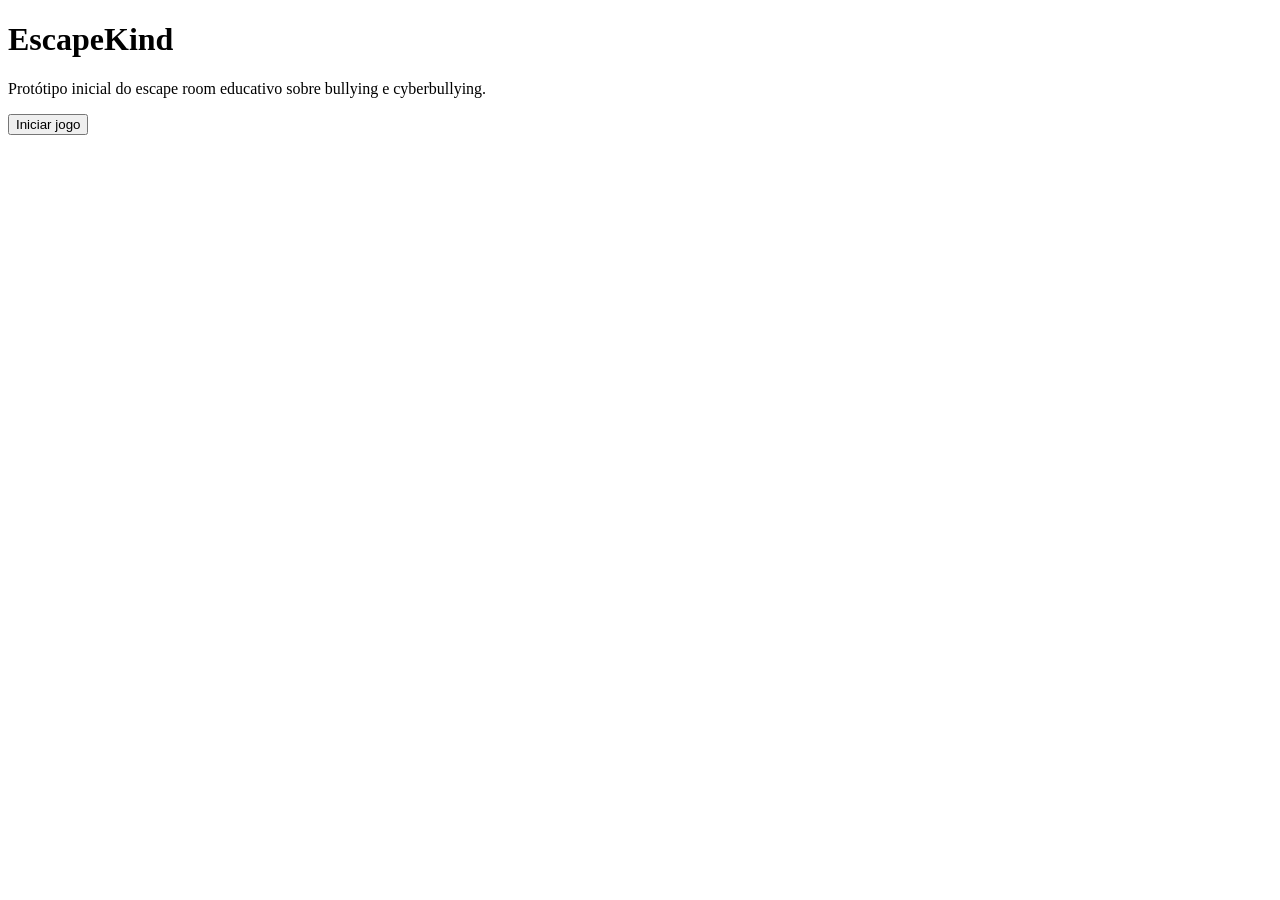
==== src/main/resources/static/index.html @ 5bd2e27e "Estrutura inicial do EscapeKind com back-end e front-end base" ====
<!DOCTYPE html>
<html lang="pt">
<head>
  <head>
    <meta charset="UTF-8">
    <meta name="viewport" content="width=device-width, initial-scale=1.0">
    <title>EscapeKind</title>
    <link rel="stylesheet" href="/css/style.css">
  </head>
</head>
<script src="/js/app.js"></script>
<body>
<h1>EscapeKind</h1>
<p>Protótipo inicial do escape room educativo sobre bullying e cyberbullying.</p>

<button>Iniciar jogo</button>
</body>
</html>
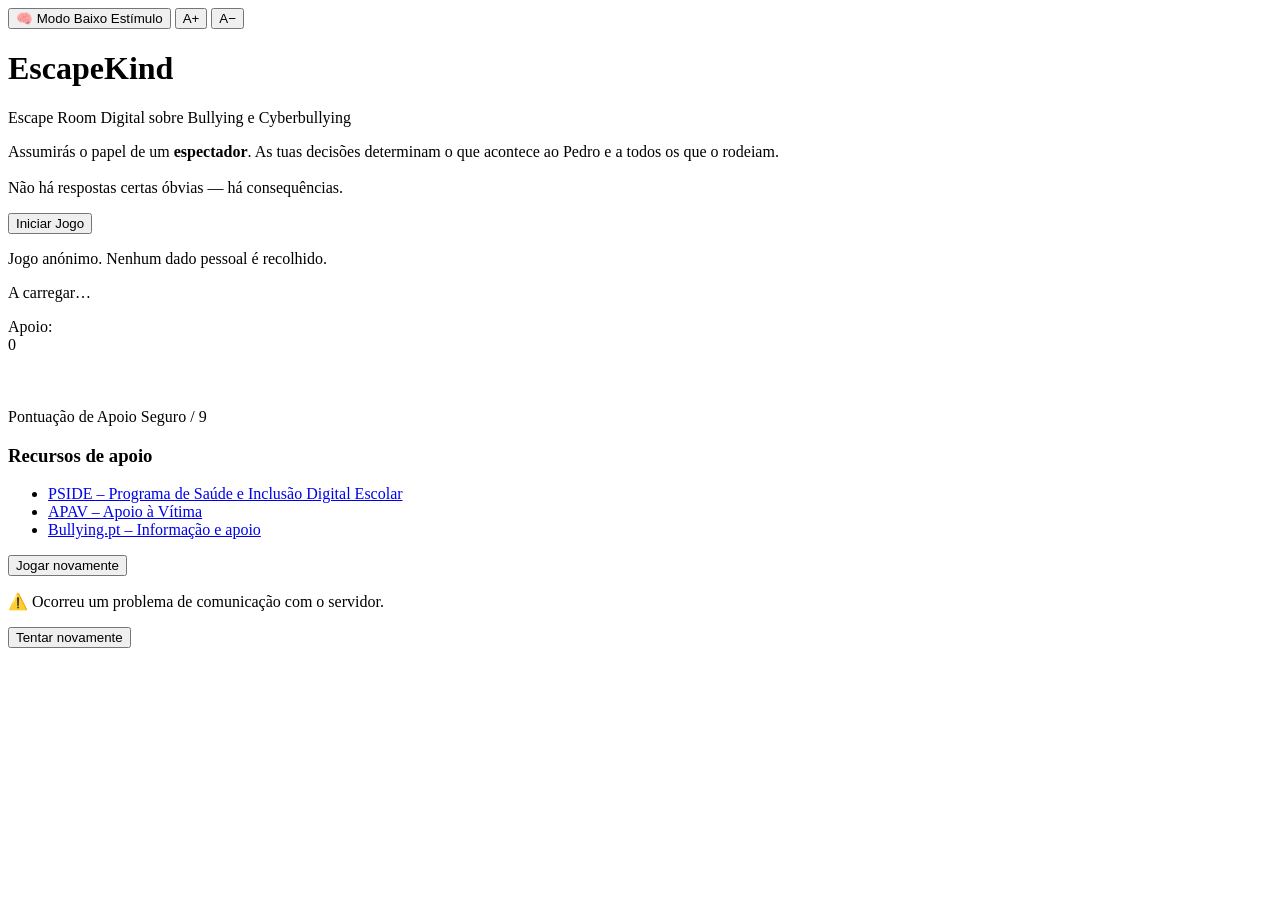
==== commit 3d0c80cd: "Atualiza codigo para versao final" ====
--- a/src/main/resources/static/index.html
+++ b/src/main/resources/static/index.html
@@ -1,18 +1,112 @@
 <!DOCTYPE html>
 <html lang="pt">
 <head>
-  <head>
-    <meta charset="UTF-8">
-    <meta name="viewport" content="width=device-width, initial-scale=1.0">
-    <title>EscapeKind</title>
-    <link rel="stylesheet" href="/css/style.css">
-  </head>
+  <meta charset="UTF-8" />
+  <meta name="viewport" content="width=device-width, initial-scale=1.0" />
+  <title>EscapeKind – Escape Room Educativo</title>
+  <link rel="stylesheet" href="/css/style.css" />
 </head>
-<script src="/js/app.js"></script>
 <body>
-<h1>EscapeKind</h1>
-<p>Protótipo inicial do escape room educativo sobre bullying e cyberbullying.</p>
 
-<button>Iniciar jogo</button>
+  <!-- ═══════════════════════════════════════════════════
+       BARRA DE ACESSIBILIDADE
+  ════════════════════════════════════════════════════ -->
+  <div class="accessibility-bar" role="toolbar" aria-label="Opções de acessibilidade">
+    <button id="btn-low-stimulus" class="btn-access" aria-pressed="false"
+            title="Ativa o Modo Baixo Estímulo: reduz animações e simplifica o ecrã">
+      🧠 Modo Baixo Estímulo
+    </button>
+    <button id="btn-font-up" class="btn-access" aria-label="Aumentar tamanho do texto">A+</button>
+    <button id="btn-font-down" class="btn-access" aria-label="Diminuir tamanho do texto">A−</button>
+  </div>
+
+  <!-- ═══════════════════════════════════════════════════
+       ECRÃ DE INÍCIO
+  ════════════════════════════════════════════════════ -->
+  <main id="screen-start" class="screen active" role="main">
+    <div class="start-container">
+      <h1 class="game-title">EscapeKind</h1>
+      <p class="game-subtitle">Escape Room Digital sobre Bullying e Cyberbullying</p>
+      <p class="game-intro">
+        Assumirás o papel de um <strong>espectador</strong>. As tuas decisões determinam
+        o que acontece ao Pedro e a todos os que o rodeiam.<br><br>
+        Não há respostas certas óbvias — há consequências.
+      </p>
+      <button id="btn-start" class="btn-primary">Iniciar Jogo</button>
+      <p class="note">Jogo anónimo. Nenhum dado pessoal é recolhido.</p>
+    </div>
+  </main>
+
+  <!-- ═══════════════════════════════════════════════════
+       ECRÃ DE LOADING
+  ════════════════════════════════════════════════════ -->
+  <div id="screen-loading" class="screen" role="status" aria-live="polite">
+    <div class="loading-spinner" aria-hidden="true"></div>
+    <p>A carregar…</p>
+  </div>
+
+  <!-- ═══════════════════════════════════════════════════
+       ECRÃ DE JOGO
+  ════════════════════════════════════════════════════ -->
+  <main id="screen-game" class="screen" role="main" aria-live="polite">
+    <header class="game-header">
+      <span id="chapter-label" class="chapter-label"></span>
+      <div class="score-bar" aria-label="Pontuação de Apoio Seguro atual">
+        <span>Apoio:</span>
+        <div class="score-track" role="progressbar" aria-valuemin="0" aria-valuemax="9">
+          <div id="score-fill" class="score-fill"></div>
+        </div>
+        <span id="score-value">0</span>
+      </div>
+    </header>
+
+    <div class="scene-container">
+      <figure class="scene-image-wrap">
+        <img id="scene-image" src="" alt="" role="img" />
+      </figure>
+      <div class="scene-text-wrap">
+        <p id="scene-text" class="scene-text"></p>
+      </div>
+    </div>
+
+    <div id="choices-container" class="choices-container" role="group" aria-label="As tuas opções"></div>
+  </main>
+
+  <!-- ═══════════════════════════════════════════════════
+       ECRÃ DE FIM DE JOGO
+  ════════════════════════════════════════════════════ -->
+  <main id="screen-end" class="screen" role="main">
+    <div class="end-container">
+      <h2 id="end-title" class="end-title"></h2>
+      <div id="end-badge" class="end-badge" aria-hidden="true"></div>
+      <p id="end-message" class="end-message"></p>
+      <div class="score-final-wrap">
+        <span class="score-label">Pontuação de Apoio Seguro</span>
+        <span id="end-score" class="score-final"></span>
+        <span class="score-max">/ 9</span>
+      </div>
+      <div class="end-resources">
+        <h3>Recursos de apoio</h3>
+        <ul>
+          <li><a href="https://www.pside.pt" target="_blank" rel="noopener">PSIDE – Programa de Saúde e Inclusão Digital Escolar</a></li>
+          <li><a href="https://apav.pt" target="_blank" rel="noopener">APAV – Apoio à Vítima</a></li>
+          <li><a href="https://www.bullying.pt" target="_blank" rel="noopener">Bullying.pt – Informação e apoio</a></li>
+        </ul>
+      </div>
+      <button id="btn-restart" class="btn-primary">Jogar novamente</button>
+    </div>
+  </main>
+
+  <!-- ═══════════════════════════════════════════════════
+       ECRÃ DE ERRO
+  ════════════════════════════════════════════════════ -->
+  <div id="screen-error" class="screen" role="alert">
+    <p>⚠️ Ocorreu um problema de comunicação com o servidor.</p>
+    <p id="error-detail" class="error-detail"></p>
+    <button id="btn-retry" class="btn-primary">Tentar novamente</button>
+  </div>
+
+  <script src="/js/engine.js"></script>
+  <script src="/js/app.js"></script>
 </body>
-</html>+</html>
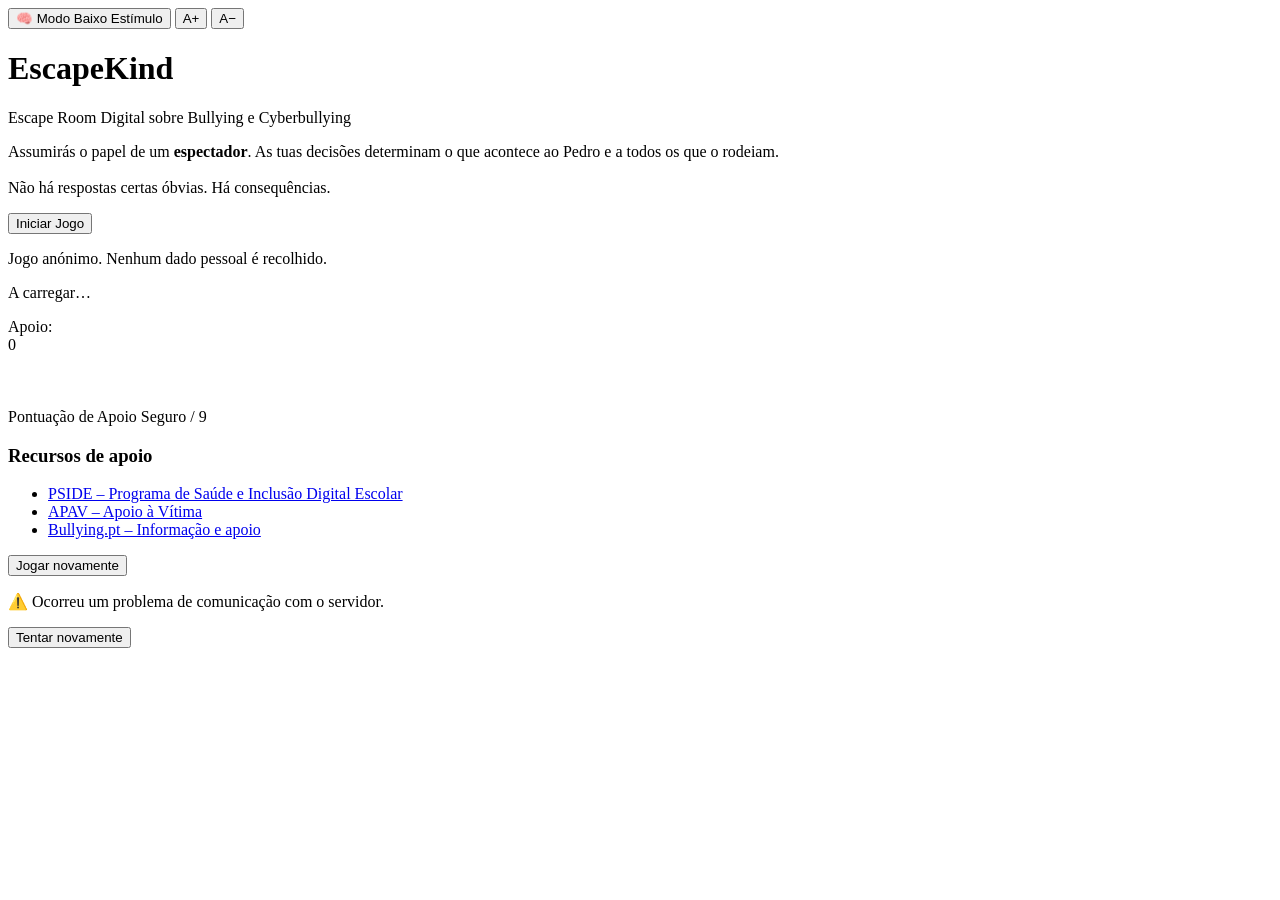
==== commit 12aa57b4: "Add files via upload" ====
--- a/src/main/resources/static/index.html
+++ b/src/main/resources/static/index.html
@@ -30,7 +30,7 @@
       <p class="game-intro">
         Assumirás o papel de um <strong>espectador</strong>. As tuas decisões determinam
         o que acontece ao Pedro e a todos os que o rodeiam.<br><br>
-        Não há respostas certas óbvias — há consequências.
+        Não há respostas certas óbvias. Há consequências.
       </p>
       <button id="btn-start" class="btn-primary">Iniciar Jogo</button>
       <p class="note">Jogo anónimo. Nenhum dado pessoal é recolhido.</p>
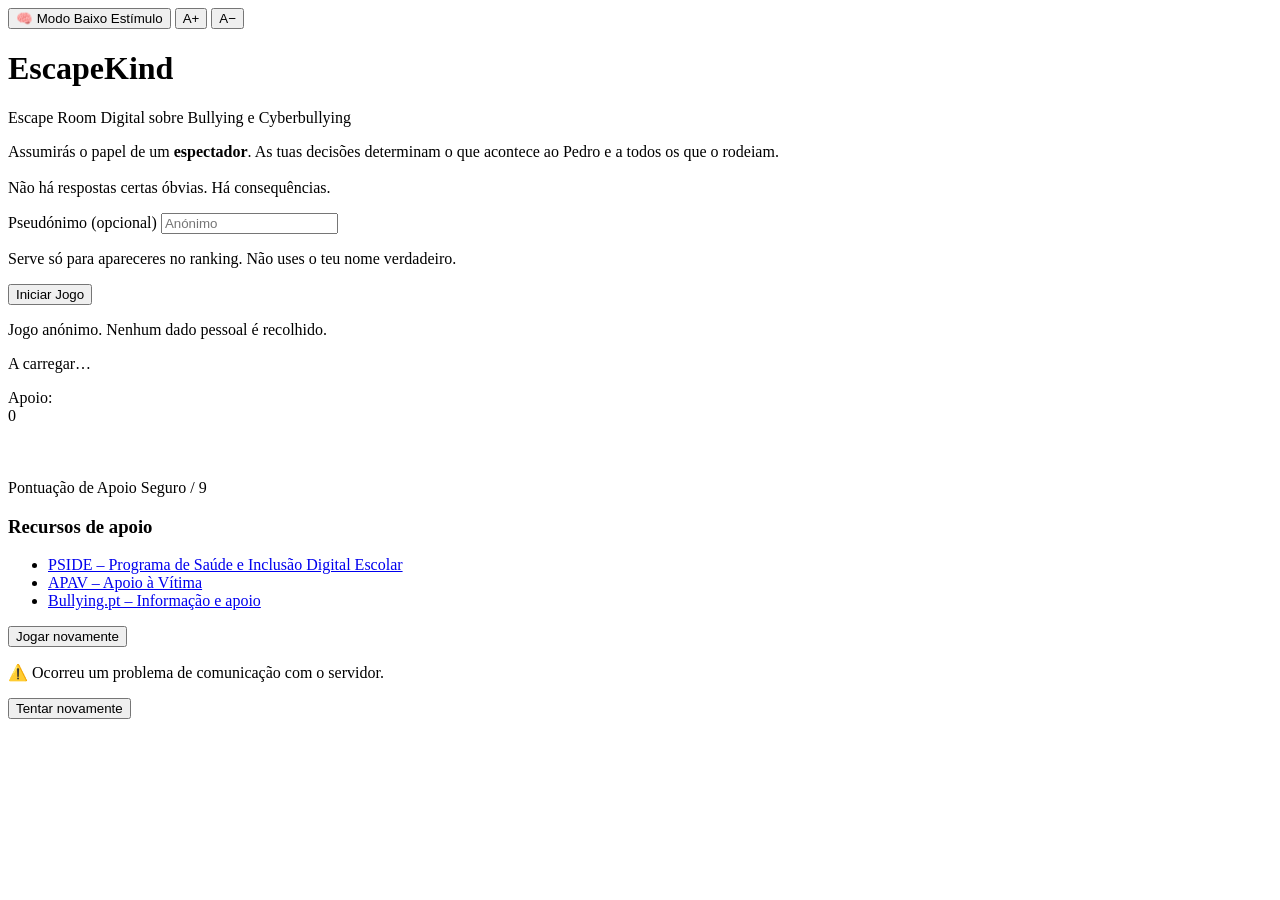
==== commit f67d41c1: "Adiciona pseudonimo anonimo, ranking publico e historico de sessoes - GameSession: campo player_nick" ====
--- a/src/main/resources/static/index.html
+++ b/src/main/resources/static/index.html
@@ -32,6 +32,30 @@
         o que acontece ao Pedro e a todos os que o rodeiam.<br><br>
         Não há respostas certas óbvias. Há consequências.
       </p>
+
+      <!-- Banner de retoma: só aparece se houver progresso guardado válido -->
+      <div id="resume-banner" class="resume-banner" hidden>
+        <p class="resume-text">Tens uma partida por terminar.</p>
+        <div class="resume-actions">
+          <button id="btn-resume" class="btn-secondary">Continuar partida</button>
+          <button id="btn-discard" class="btn-link">Começar de novo</button>
+        </div>
+      </div>
+
+      <!-- Pseudónimo: opcional, apenas para o ranking -->
+      <div class="nickname-field">
+        <label for="input-nickname" class="nickname-label">
+          Pseudónimo <span class="nickname-optional">(opcional)</span>
+        </label>
+        <input id="input-nickname" class="nickname-input" type="text"
+               maxlength="20" placeholder="Anónimo"
+               autocomplete="off" spellcheck="false"
+               aria-describedby="nickname-help" />
+        <p id="nickname-help" class="nickname-help">
+          Serve só para apareceres no ranking. Não uses o teu nome verdadeiro.
+        </p>
+      </div>
+
       <button id="btn-start" class="btn-primary">Iniciar Jogo</button>
       <p class="note">Jogo anónimo. Nenhum dado pessoal é recolhido.</p>
     </div>
@@ -51,6 +75,7 @@
   <main id="screen-game" class="screen" role="main" aria-live="polite">
     <header class="game-header">
       <span id="chapter-label" class="chapter-label"></span>
+      <span id="player-label" class="player-label"></span>
       <div class="score-bar" aria-label="Pontuação de Apoio Seguro atual">
         <span>Apoio:</span>
         <div class="score-track" role="progressbar" aria-valuemin="0" aria-valuemax="9">
@@ -85,6 +110,18 @@
         <span id="end-score" class="score-final"></span>
         <span class="score-max">/ 9</span>
       </div>
+
+      <!-- Ranking público das sessões concluídas -->
+      <section id="ranking-wrap" class="ranking-wrap" aria-labelledby="ranking-title" hidden>
+        <h3 id="ranking-title">Ranking</h3>
+        <p id="ranking-status" class="ranking-status" role="status" aria-live="polite"></p>
+        <ol id="ranking-list" class="ranking-list"></ol>
+        <p class="ranking-note">
+          O ranking mede apoio, não competição: cada posição corresponde a escolhas
+          que protegeram alguém.
+        </p>
+      </section>
+
       <div class="end-resources">
         <h3>Recursos de apoio</h3>
         <ul>
